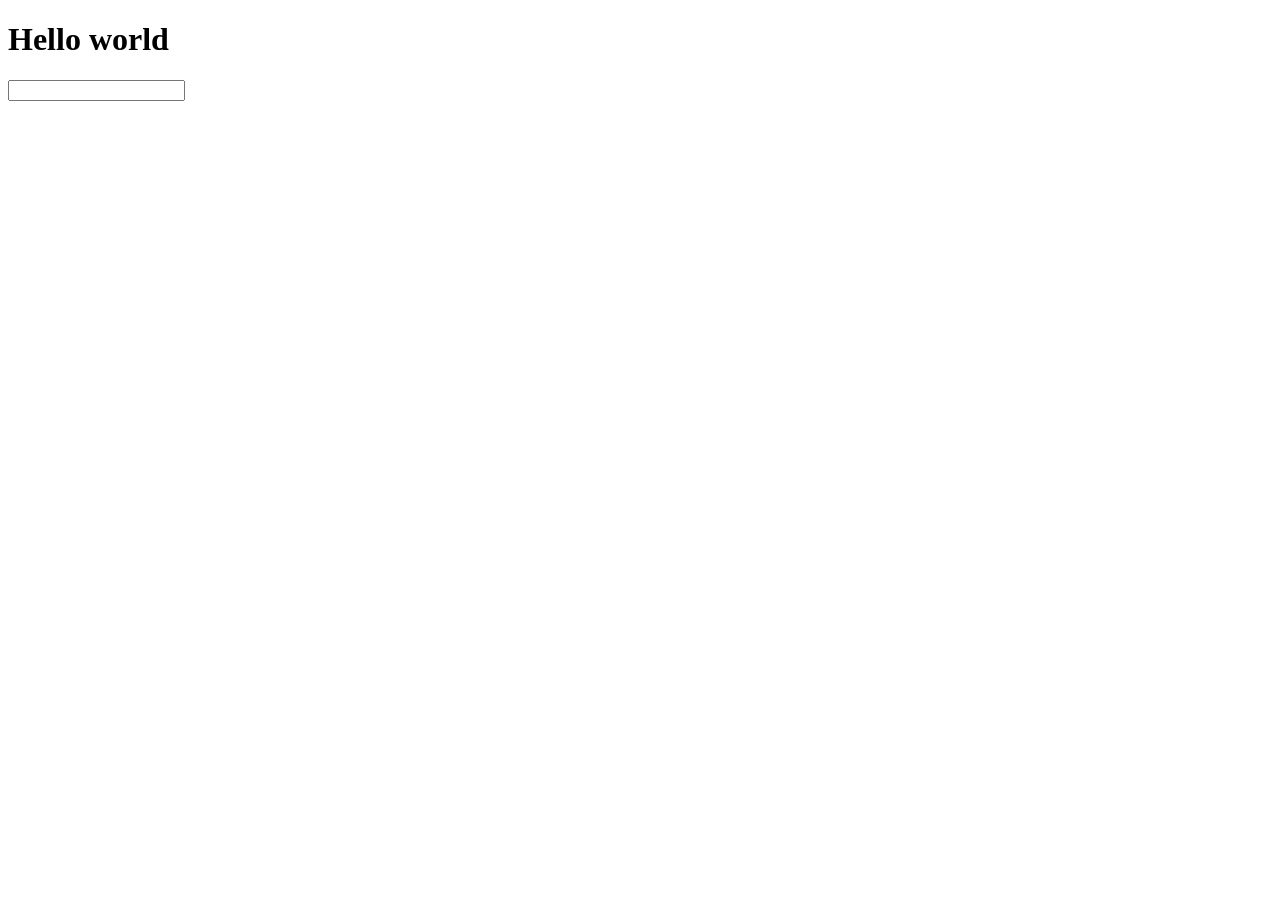
==== 01_HTML/hero.html @ be042876 "Commit 1" ====
<!DOCTYPE html>
<html lang="en">
<head>
    <meta charset="UTF-8">
    <meta name="viewport" content="width=device-width, initial-scale=1.0">
    <title>Document</title>
</head>
<body>
    <h1>Hello world</h1>
    <form action="/welcome.html">
        <input type="text">
    </form>
</body>
</html>
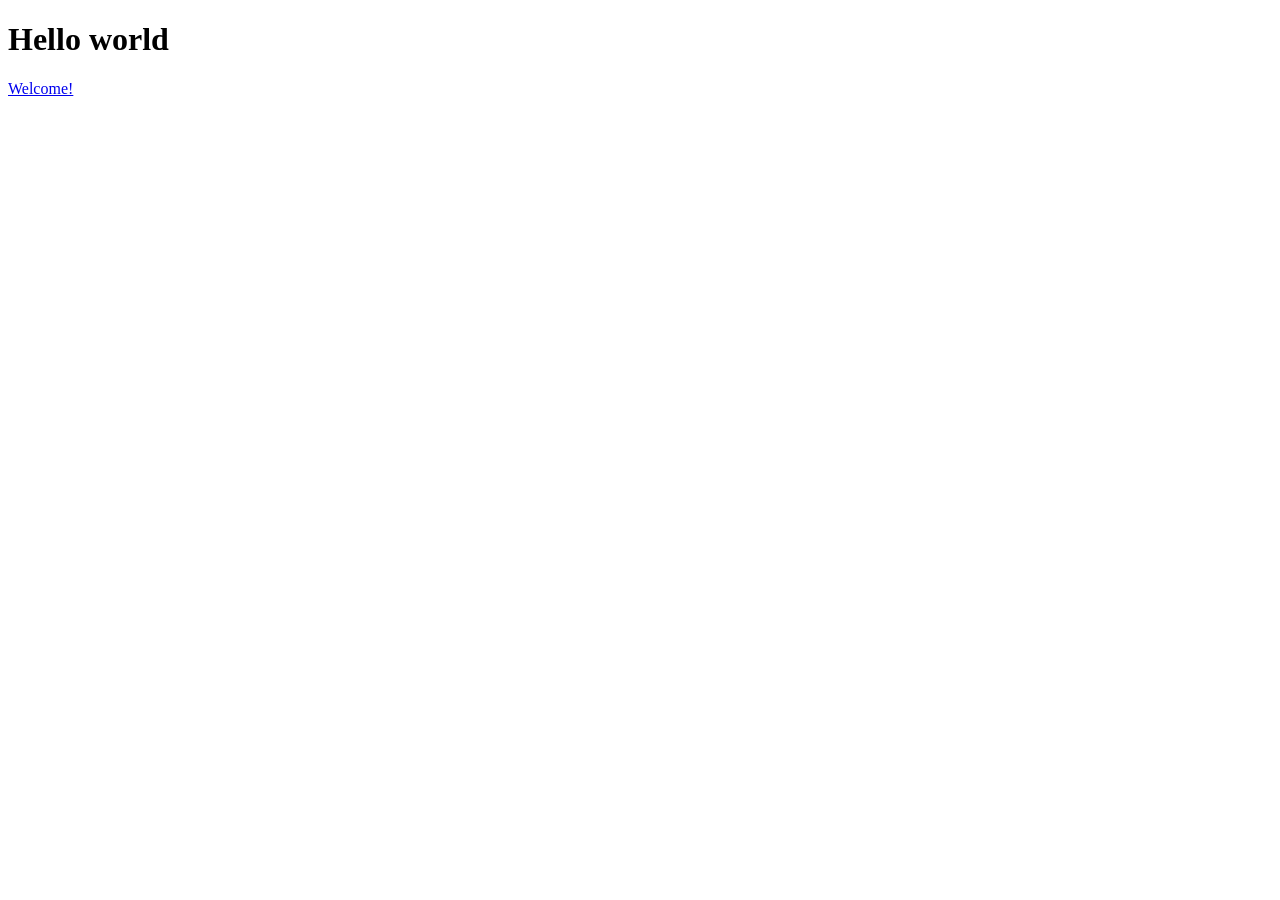
==== commit f5758bcc: "Minor tweaks in week 2" ====
--- a/01_HTML/hero.html
+++ b/01_HTML/hero.html
@@ -7,8 +7,6 @@
 </head>
 <body>
     <h1>Hello world</h1>
-    <form action="/welcome.html">
-        <input type="text">
-    </form>
+    <a href="welcome.html">Welcome!</a>
 </body>
 </html>
